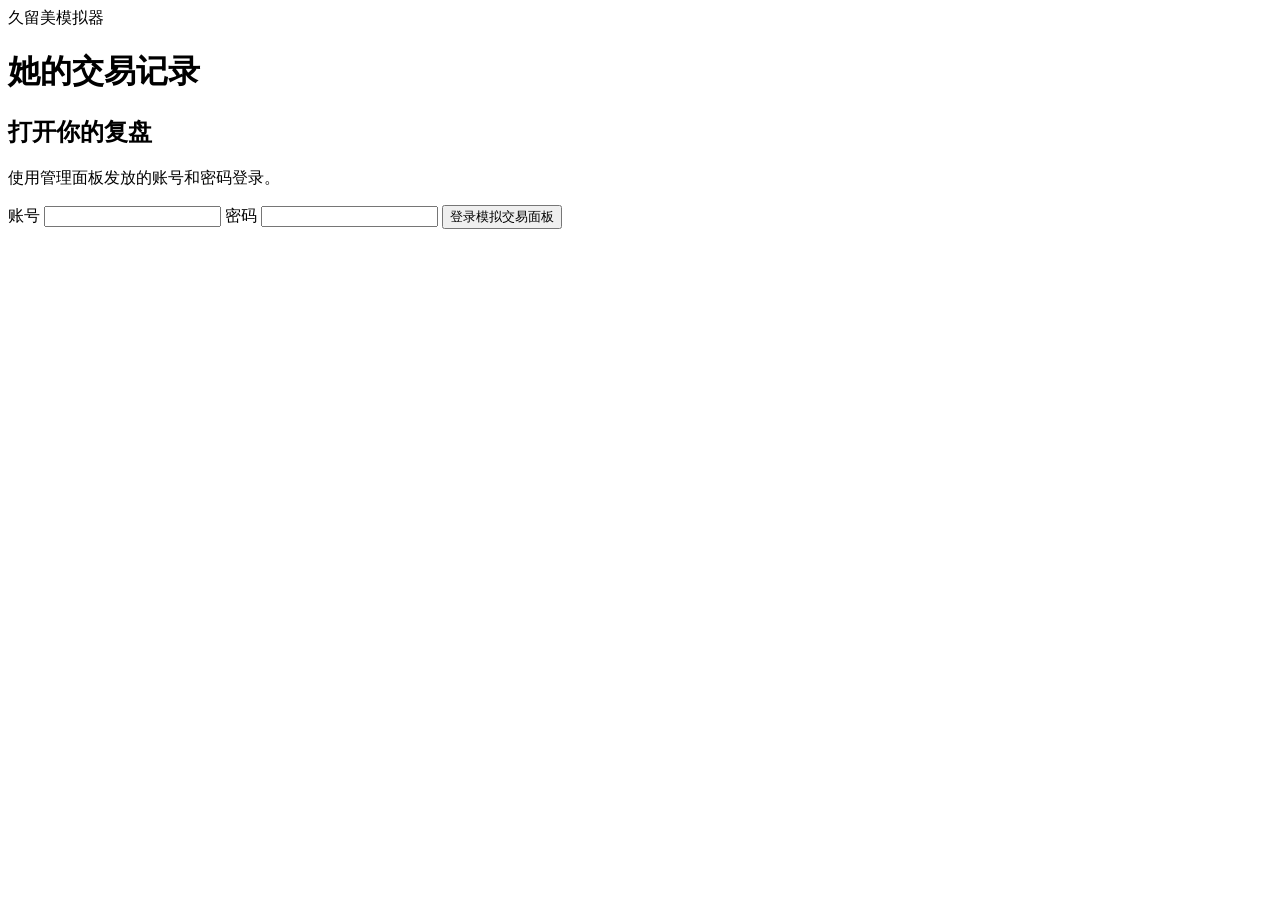
==== views/dashboard/portal.html @ 7f1bf43e "Restore original Kurumi dashboard in standalone demo" ====
<!doctype html>
<html lang="zh-CN">
<head>
  <meta charset="utf-8">
  <meta name="viewport" content="width=device-width, initial-scale=1">
  <title>久留美 · 交易复盘</title>
  <link rel="stylesheet" href="/assets/portal.css">
  <link rel="stylesheet" href="/assets/replay.css">
  <script src="/assets/lightweight-charts.js" defer></script>
  <script src="/assets/portal.js" type="module"></script>
</head>
<body>
  <div class="portal-shell">
    <aside id="portal-sidebar" class="portal-sidebar" hidden>
      <div class="portal-brand"><img src="/assets/avatar.png" alt=""><div><strong>久留美</strong><small>模拟器</small></div></div>
      <nav aria-label="用户面板">
        <button type="button" data-portal-page="review" aria-pressed="true">AI 复盘</button>
        <button type="button" data-portal-page="trading" aria-pressed="false">交易工作台</button>
        <button type="button" data-portal-page="journal" aria-pressed="false">交易日志</button>
        <button type="button" data-portal-page="notebook" aria-pressed="false">计划与经验</button>
      </nav>
      <p>真实行情<br>虚拟资金</p>
    </aside>
  <main class="portal">
    <header class="portal-header">
      <div><span>久留美模拟器</span><h1 id="portal-title">她的交易记录</h1></div>
      <div class="portal-header-actions">
        <label id="portal-tabs" hidden>交易实例 <select id="portal-instance"></select></label>
        <button id="portal-logout" type="button" hidden>退出面板</button>
      </div>
    </header>
    <p id="portal-status" role="status"></p>
    <section id="portal-welcome" class="portal-card">
      <div class="portal-welcome-art" aria-hidden="true"></div>
      <div class="portal-welcome-content">
      <h2 id="portal-welcome-title">打开你的复盘</h2>
      <p id="portal-welcome-copy">使用管理面板发放的账号和密码登录。</p>
      <form id="portal-login" method="post" action="/api/login">
        <label>账号 <input name="username" autocomplete="username" required maxlength="300"></label>
        <label>密码 <input name="password" type="password" autocomplete="current-password" required maxlength="128"></label>
        <button type="submit">登录模拟交易面板</button>
      </form>
      <button id="portal-exchange" type="button" hidden>打开只读面板</button>
      </div>
    </section>
    <section id="portal-banner" class="portal-banner" hidden>
      <p>久留美的外汇日记</p>
      <h2>每一笔，都有她的理由。</h2>
      <p>行情不总是顺心，每一次经历都值得复盘。</p>
      <small>真实行情 / 虚拟资金 / 自己摸索</small>
    </section>
    <section id="portal-review" class="public-replay" hidden></section>
    <section id="portal-trading" hidden></section>
    <section id="portal-records" class="portal-records" hidden></section>
  </main>
  </div>
</body>
</html>
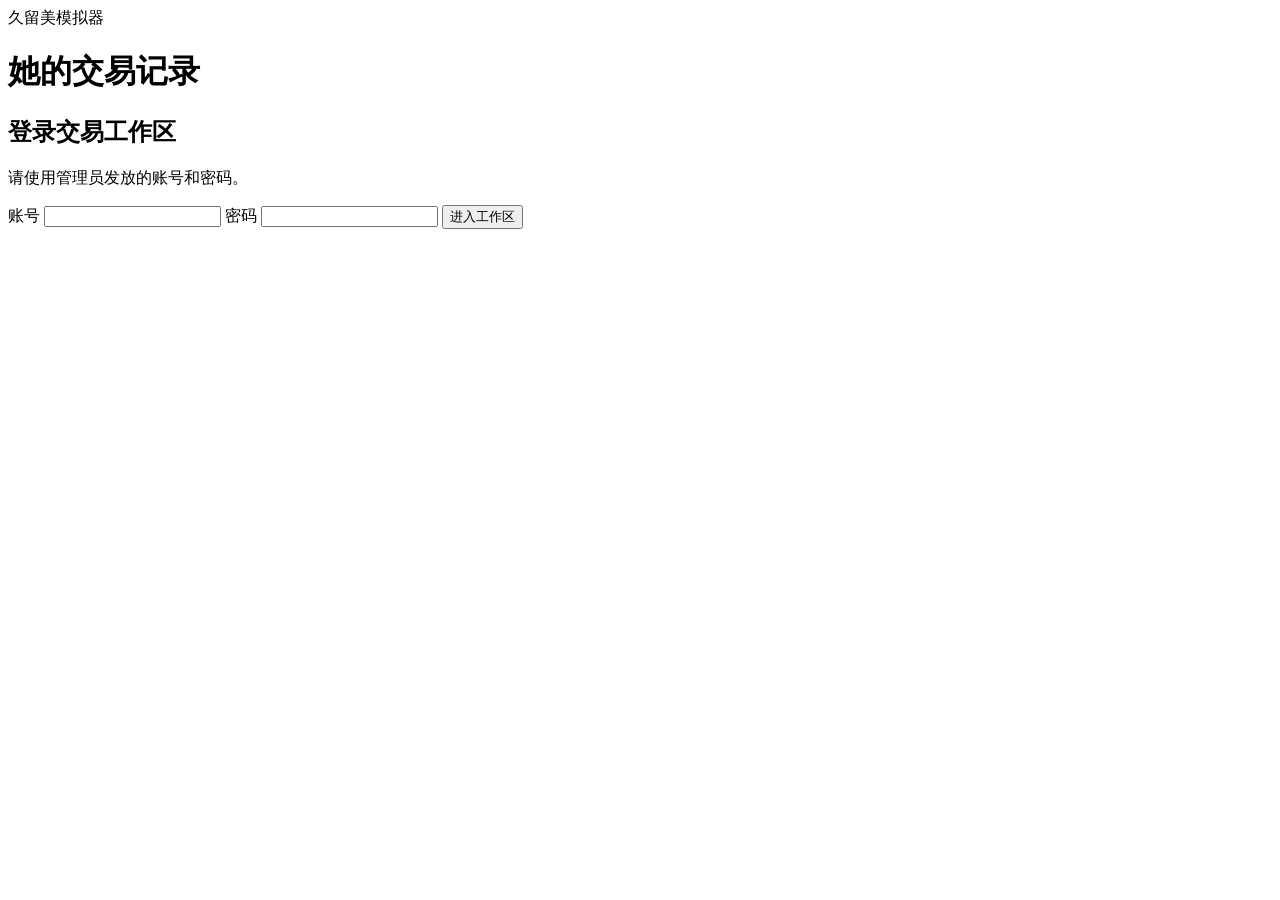
==== commit f41f3b40: "Add standalone workspace, agent and community features" ====
--- a/views/dashboard/portal.html
+++ b/views/dashboard/portal.html
@@ -31,17 +31,48 @@
     </header>
     <p id="portal-status" role="status"></p>
     <section id="portal-welcome" class="portal-card">
-      <div class="portal-welcome-art" aria-hidden="true"></div>
+      <div class="portal-welcome-art" role="img" aria-label="久留美看着手机，想着好股票"></div>
       <div class="portal-welcome-content">
-      <h2 id="portal-welcome-title">打开你的复盘</h2>
-      <p id="portal-welcome-copy">使用管理面板发放的账号和密码登录。</p>
+      <h2 id="portal-welcome-title">登录交易工作区</h2>
+      <p id="portal-welcome-copy">请使用管理员发放的账号和密码。</p>
       <form id="portal-login" method="post" action="/api/login">
         <label>账号 <input name="username" autocomplete="username" required maxlength="300"></label>
         <label>密码 <input name="password" type="password" autocomplete="current-password" required maxlength="128"></label>
-        <button type="submit">登录模拟交易面板</button>
+        <button type="submit">进入工作区</button>
       </form>
       <button id="portal-exchange" type="button" hidden>打开只读面板</button>
       </div>
+    </section>
+    <section id="first-game" class="portal-card portal-records" hidden>
+      <header class="first-game-hero">
+        <h2>设置个人资料</h2>
+        <p>设置昵称、人格和模型后开始。初始本金为 1,000 虚拟美元。</p>
+      </header>
+      <form id="first-game-form">
+        <div id="setup-profile"><label>昵称<input name="nickname" maxlength="40" autocomplete="nickname" required></label>
+        <div class="avatar-upload">
+          <img id="avatar-preview" src="/assets/user-avatar.svg" width="64" height="64" alt="头像预览">
+          <div><strong>头像（选填）</strong><small>PNG、JPEG 或 WebP，最大 5 MB</small>
+            <button id="choose-avatar" type="button">选择图片</button>
+            <button id="reset-avatar" type="button" hidden>恢复默认</button>
+            <input id="avatar-file" type="file" accept="image/png,image/jpeg,image/webp" hidden>
+          </div>
+        </div>
+          <label>智能体名称<input name="agent_name" maxlength="40" placeholder="久留美"></label>
+          <label>智能体头像（选填）<input name="agent_picture" type="file" accept="image/png,image/jpeg,image/webp"></label>
+        </div>
+        <label id="setup-persona" hidden>人格设定<textarea name="persona" rows="6" maxlength="4000"></textarea></label>
+        <div id="setup-model" hidden>
+          <div class="setup-model-selectors">
+            <label>模型提供商<select id="setup-provider"></select></label>
+            <label>模型<select id="setup-model-choice"></select></label>
+          </div>
+          <label id="setup-custom-model" hidden>自定义模型 ID<input name="model" maxlength="4000" placeholder="输入该供应商的模型 ID"></label>
+          <label>API Key<input name="key" type="password" autocomplete="new-password" maxlength="4000"></label>
+          <small>可以跳过，之后在「模型与 API」中配置。</small>
+        </div>
+        <button class="first-game-submit" type="submit">下一步</button>
+      </form>
     </section>
     <section id="portal-banner" class="portal-banner" hidden>
       <p>久留美的外汇日记</p>
@@ -52,6 +83,13 @@
     <section id="portal-review" class="public-replay" hidden></section>
     <section id="portal-trading" hidden></section>
     <section id="portal-records" class="portal-records" hidden></section>
+    <dialog id="avatar-editor" aria-labelledby="avatar-editor-title">
+      <h2 id="avatar-editor-title">裁剪头像</h2>
+      <p>拖动圆形选区，也可以用方向键微调。</p>
+      <canvas id="avatar-crop" tabindex="0" aria-label="头像裁剪选区"></canvas>
+      <label>圆框大小<input id="avatar-size" type="range" min="25" max="100" value="75"></label>
+      <div class="avatar-editor-actions"><button id="cancel-avatar" type="button">取消</button><button id="apply-avatar" type="button">使用头像</button></div>
+    </dialog>
   </main>
   </div>
 </body>
